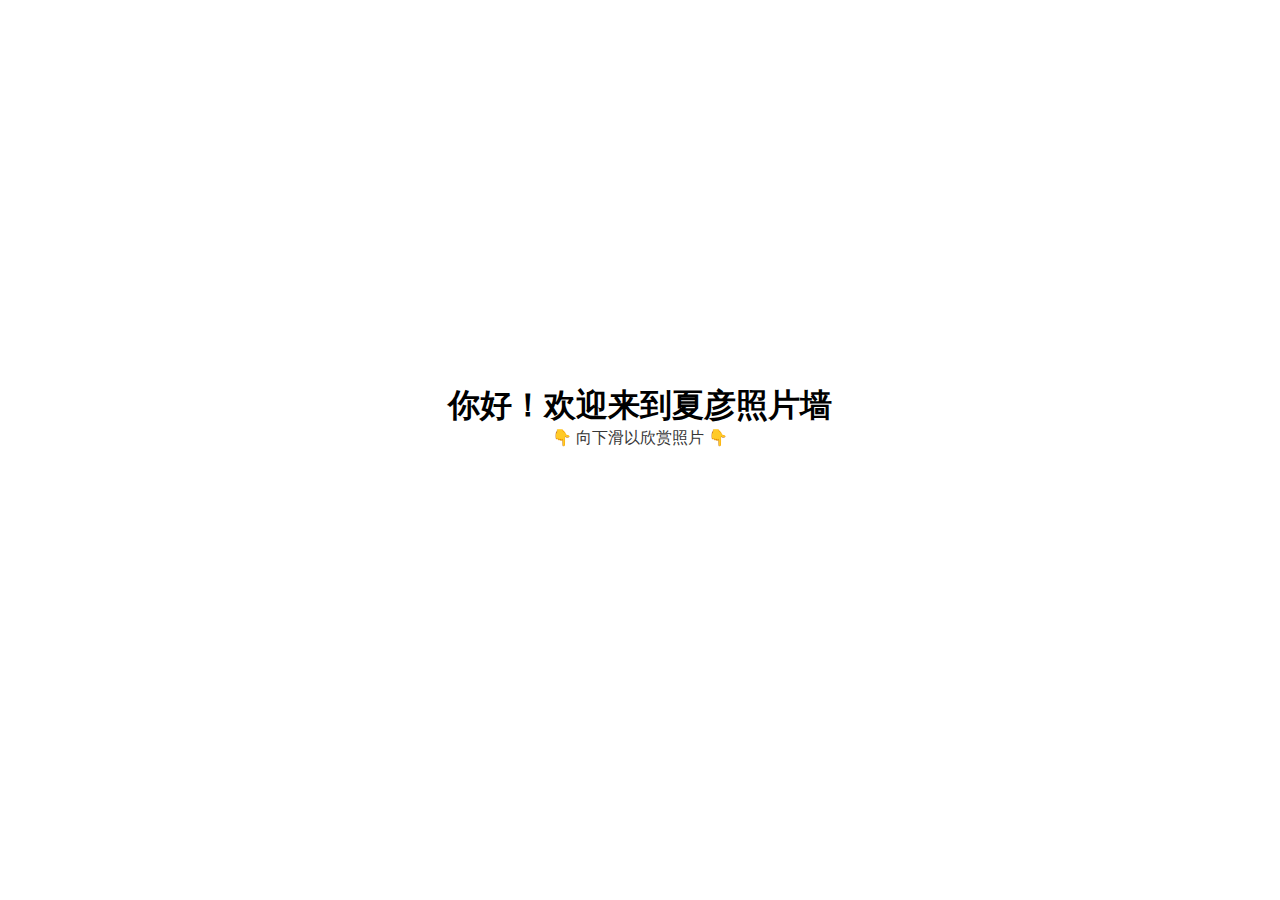
==== index.html @ 6a73ffb0 "📦 针对搜索引擎进行优化" ====
<!DOCTYPE html>
<html>

<head>
    <meta http-equiv="content-type" content="text/html; charset=utf-8">
    <meta name="viewport" content="width=device-width,initial-scale=1,maximum-scale=1,user-scalable=no">

    <title>夏彦 I see you ❤</title>
    <link rel="stylesheet" href="styles/index-style.css">
    <link rel="shortcut" href="static/logo.jpg">
    
    <meta name="Keywords" content="夏彦,夏彦照片墙,夏彦美图,夏彦卡面,夏彦I see you,xyicu">
    <meta name="description" content="夏彦I see you❤ - 一个整理夏彦美图的网站">
</head>

<body>
    <div class="title">
        <h1>你好！欢迎来到夏彦照片墙</h1>
        <p>👇 向下滑以欣赏照片 👇</p>
    </div>
    <div class="container"></div>
</body>

</html>

<script src="index.js"></script>
---- styles/index-style.css ----
*{
    margin: 0;
    padding: 0;
}
.container{
    width: 90%;
    margin: 0 auto;
    position: relative;
}
.container img{
    position: absolute;
    transition: 0.3s;
    border-radius: 8px;
    scale: 1;
    z-index: 1;
}
.container img:hover {
    scale: 1.15;
    box-shadow: 0 0 60px 0 rgba(128, 128, 128, 0.8),
 	  0 0 40px 10px rgba(108, 108, 108, 0.54);
    z-index: 2;
}
.title {
   text-align: center;
   margin-top: 30%;
   margin-bottom: 10%;
}
.title p {
    animation: scroll 1s infinite;
    color: #363636;
}
@keyframes scroll {
    0% {
        opacity: 1;
    }
    50% {
        opacity: 0.6;
    }
    100% {
        opacity: 1;
    }
}
@keyframes FadeInUp {
    from {
        opacity: 0;
        
    }
}
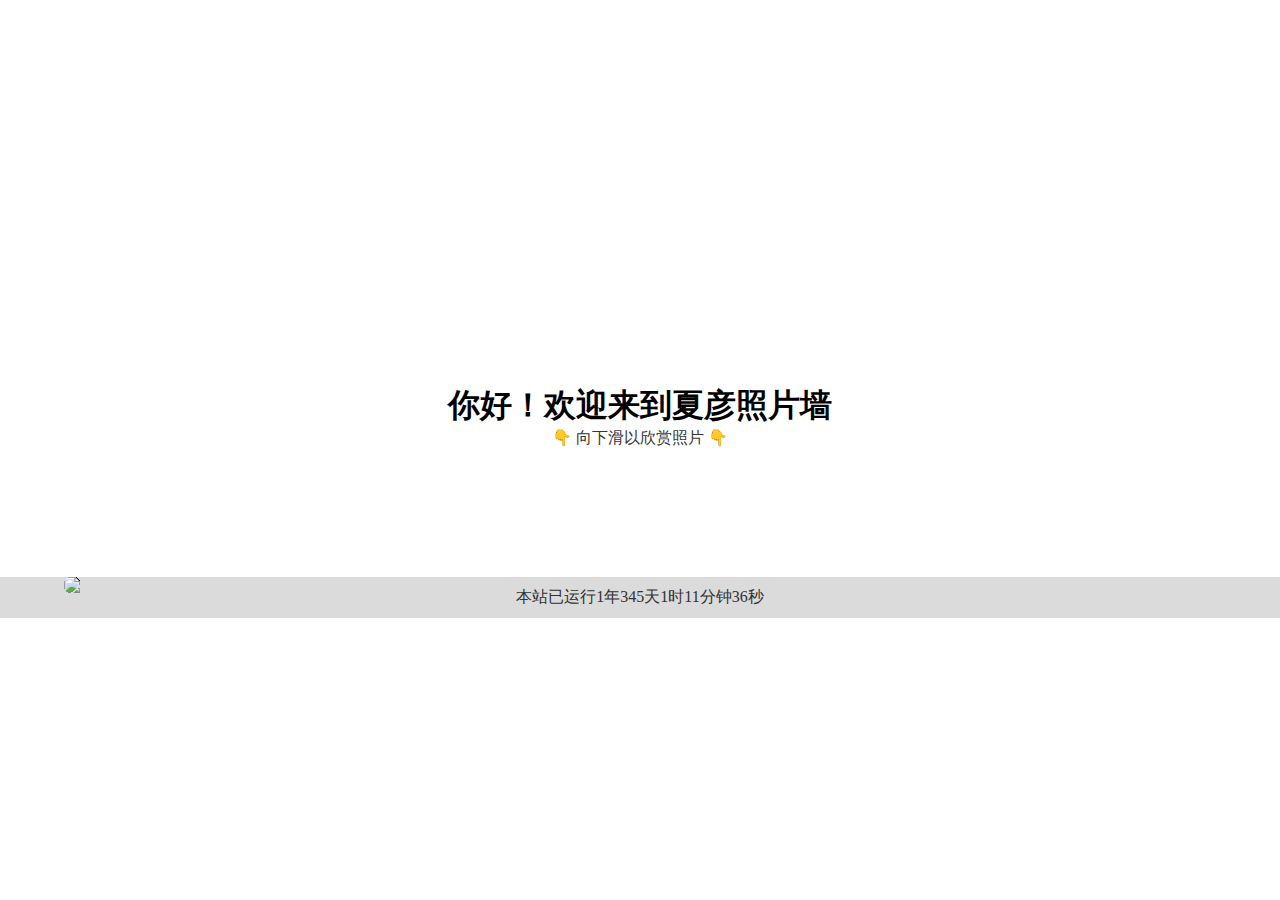
==== commit 33649582: "✅ 从 DEV 分支合并至主分支" ====
--- a/index.html
+++ b/index.html
@@ -4,23 +4,27 @@
 <head>
     <meta http-equiv="content-type" content="text/html; charset=utf-8">
     <meta name="viewport" content="width=device-width,initial-scale=1,maximum-scale=1,user-scalable=no">
+    <meta name="Keywords" content="夏彦,夏彦照片墙,夏彦美图,夏彦卡面,夏彦I see you,xyicu">
+    <meta name="description" content="夏彦I see you❤ - 一个整理夏彦美图的网站">
 
     <title>夏彦 I see you ❤</title>
     <link rel="stylesheet" href="styles/index-style.css">
-    <link rel="shortcut" href="static/logo.jpg">
-    
-    <meta name="Keywords" content="夏彦,夏彦照片墙,夏彦美图,夏彦卡面,夏彦I see you,xyicu">
-    <meta name="description" content="夏彦I see you❤ - 一个整理夏彦美图的网站">
+    <link rel="shortcut icon" href="static/logo.jpg">
 </head>
 
 <body>
     <div class="title">
-        <h1>你好！欢迎来到夏彦照片墙</h1>
-        <p>👇 向下滑以欣赏照片 👇</p>
+        <h1 id="title-h1">你好！欢迎来到夏彦照片墙</h1>
+        <p id="title-p">👇 向下滑以欣赏照片 👇</p>
     </div>
     <div class="container"></div>
+    
+    <footer>
+        <p id="sitetime"></p>
+    </footer>
 </body>
 
 </html>
 
-<script src="index.js"></script> +<script src="index.js"></script>
+<script src="cursor.js"></script> --- a/styles/index-style.css
+++ b/styles/index-style.css
@@ -16,8 +16,12 @@
 }
 .container img:hover {
     scale: 1.15;
-    box-shadow: 0 0 60px 0 rgba(128, 128, 128, 0.8),
- 	  0 0 40px 10px rgba(108, 108, 108, 0.54);
+    box-shadow: 0 0 60px 0 rgba(110, 110, 110, 0.8),
+ 	  0 0 40px 10px rgba(164, 164, 164, 0.54);
+    z-index: 2;
+}
+.container img:active {
+    scale: 1.9;
     z-index: 2;
 }
 .title {
@@ -29,6 +33,13 @@
     animation: scroll 1s infinite;
     color: #363636;
 }
+footer {
+	background: #dbdbdb;
+	color: #313131;
+	text-align: center;
+	padding: 10px 0;
+}
+
 @keyframes scroll {
     0% {
         opacity: 1;
@@ -40,9 +51,101 @@
         opacity: 1;
     }
 }
-@keyframes FadeInUp {
-    from {
+@media screen and (max-width: 1600px) {
+    .container img:hover {
+        scale: 1.1;
+        box-shadow: 0 0 60px 0 rgba(110, 110, 110, 0.8),
+           0 0 40px 10px rgba(164, 164, 164, 0.54);
+        z-index: 2;
+    }
+    .container img:active {
+        scale: 1.5;
+        z-index: 2;
+    }
+}
+@media screen and (max-width: 1200px) {
+    .container img:hover {
+        scale: 1.05;
+        box-shadow: 0 0 60px 0 rgba(110, 110, 110, 0.8),
+           0 0 40px 10px rgba(164, 164, 164, 0.54);
+        z-index: 2;
+    }
+    .container img:active {
+        scale: 1.5;
+        z-index: 2;
+    }
+}
+@media screen and (max-width: 600px) {
+    .container img:hover {
+        scale: 1.5;
+        box-shadow: 0 0 60px 0 rgba(110, 110, 110, 0.8),
+           0 0 40px 10px rgba(164, 164, 164, 0.54);
+        z-index: 2;
+    }
+    .container img:active {
+        scale: 1.5;
+        z-index: 2;
+    }
+}
+
+
+#cursor {
+    position: fixed;
+    width: 18px;
+    height: 18px;
+    background: #000000;
+    border-radius: 25px;
+    opacity: 0.25;
+    z-index: 10086;
+    pointer-events: none;
+    transition: 0.2s ease-in-out;
+    transition-property: background, opacity, transform;
+
+    &.hidden {
         opacity: 0;
-        
+    }
+
+    &.active {
+        opacity: 0.5;
+        transform: scale(0.5);
+    }
+}
+
+@media (prefers-color-scheme: dark) {
+    body {
+        background-color: #313131;
+    }
+    h1 {
+        color: #ffffff;
+    }
+    .title p {
+        color: #ffffff;
+    }
+    #cursor {
+        position: fixed;
+        width: 18px;
+        height: 18px;
+        background: #ffffff;
+        border-radius: 25px;
+        opacity: 0.25;
+        z-index: 10086;
+        pointer-events: none;
+        transition: 0.2s ease-in-out;
+        transition-property: background, opacity, transform;
+    
+        &.hidden {
+            opacity: 0;
+        }
+    
+        &.active {
+            opacity: 0.5;
+            transform: scale(0.5);
+        }
+    }
+    footer {
+        background: #3a3a3a;
+        color: #898989;
+        text-align: center;
+        padding: 10px 0;
     }
 }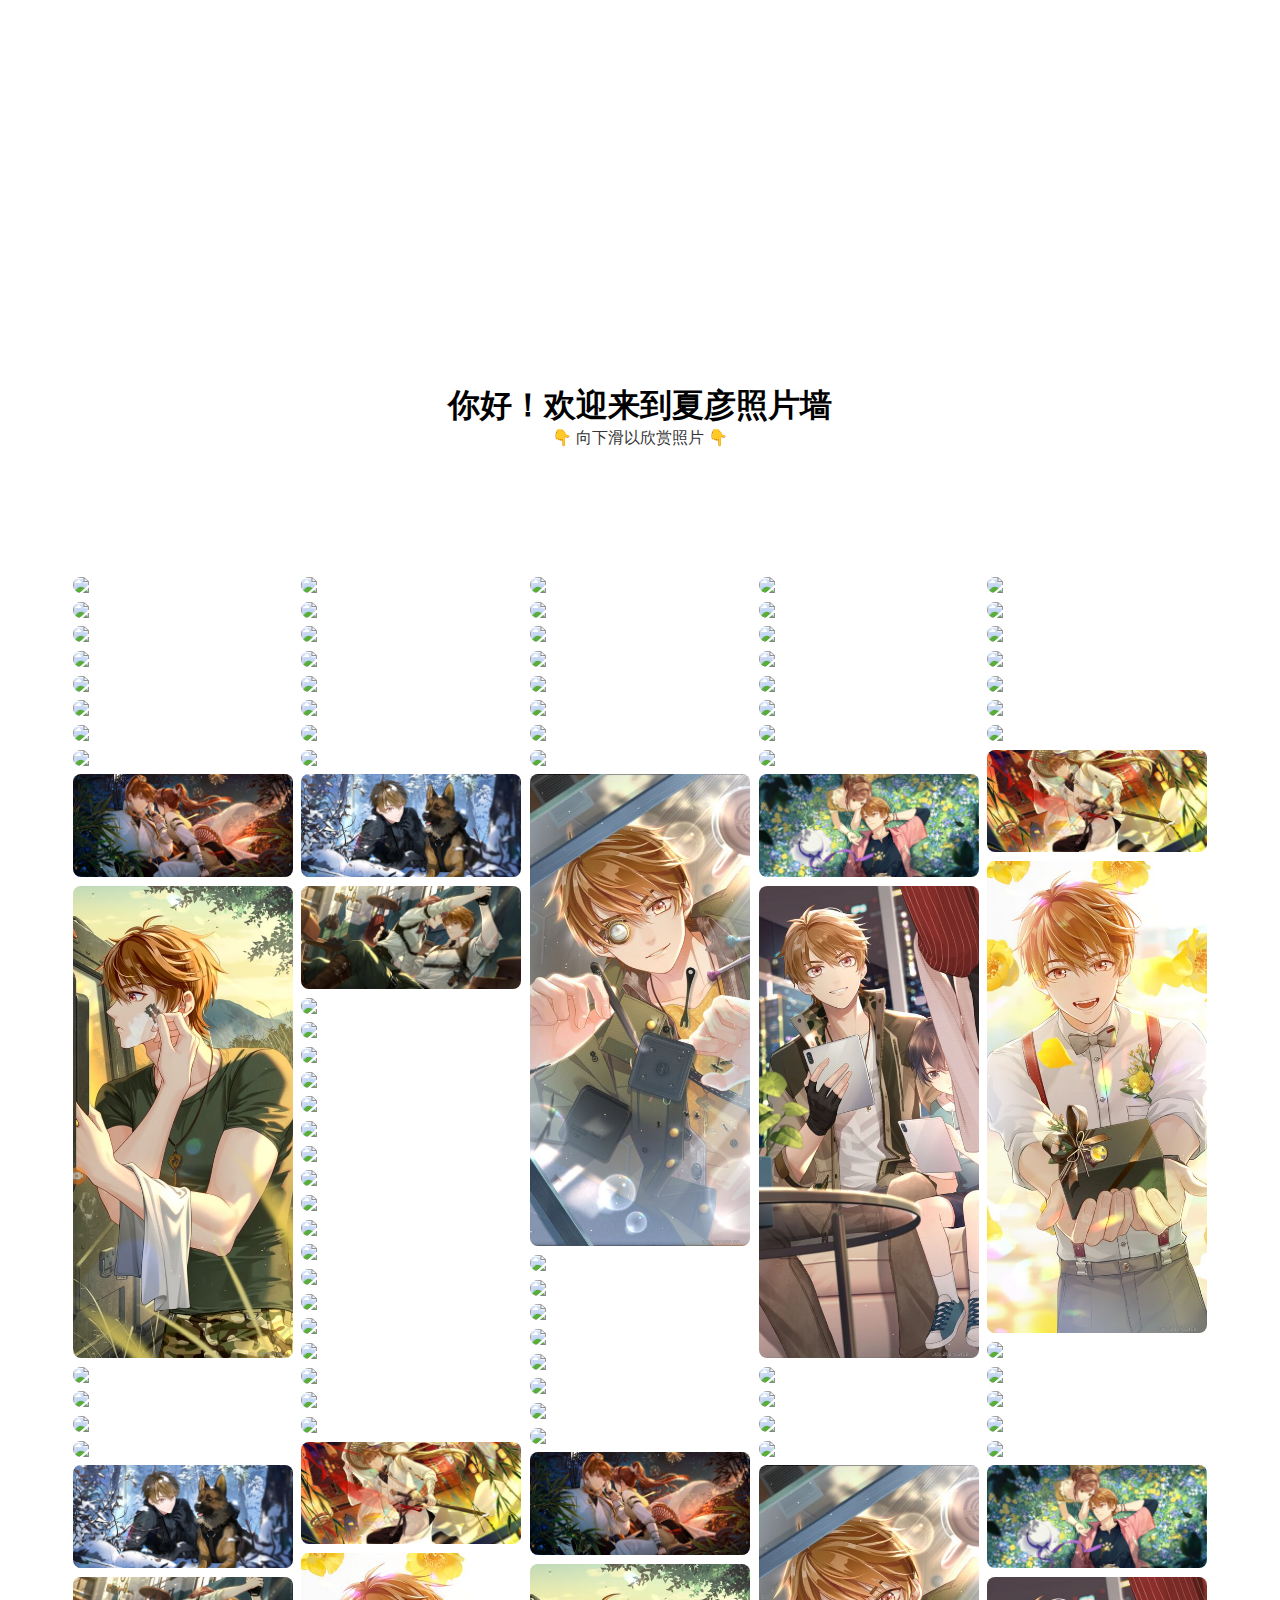
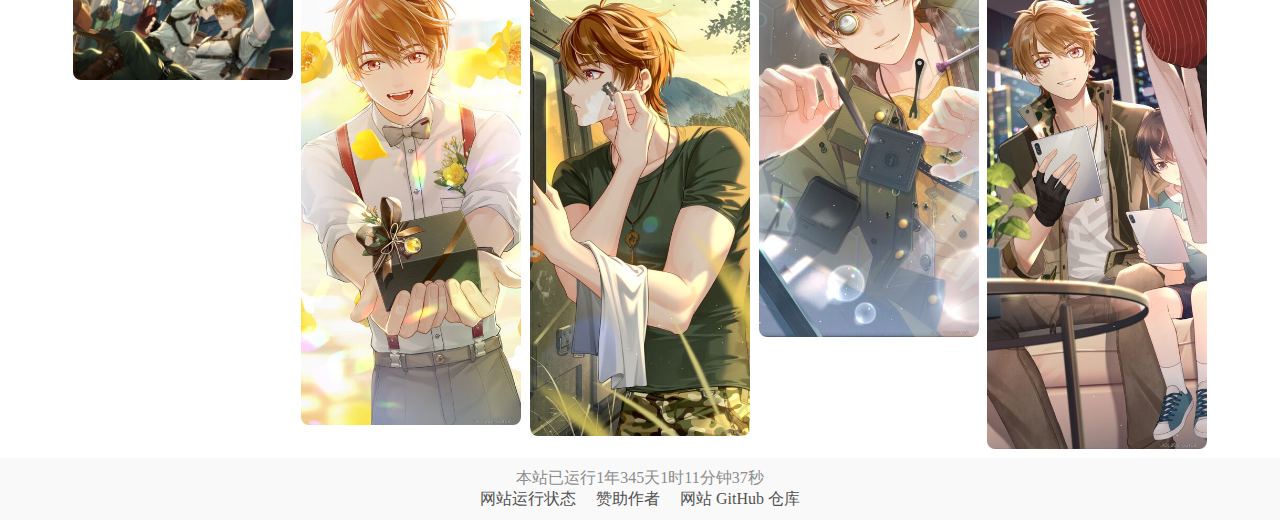
==== commit b3079da7: "💄 调整底栏浅色模式下样式并添加链接" ====
--- a/index.html
+++ b/index.html
@@ -20,7 +20,12 @@
     <div class="container"></div>
     
     <footer>
-        <p id="sitetime"></p>
+        <p id="sitetime">本站已运行-年-天-小时-分钟-秒</p>
+        <div class="footer-links-contianer">
+            <a class="footer-links" href="https://status.haitang000.top">网站运行状态</a>
+            <a class="footer-links" href="https://afdian.com/a/haitang_HTUI">赞助作者</a>
+            <a class="footer-links" href="https://github.com/haitang000/XiaYan-I-see-you">网站 GitHub 仓库</a>
+        </div>
     </footer>
 </body>
 
--- a/styles/index-style.css
+++ b/styles/index-style.css
@@ -34,10 +34,26 @@
     color: #363636;
 }
 footer {
-	background: #dbdbdb;
-	color: #313131;
+	background: #f9f9f9;
+	color: #8d8d8d;
 	text-align: center;
 	padding: 10px 0;
+}
+
+.footer-links {
+    position: relative;
+    color: #515151;
+    transition: 0.3s ease;
+    text-decoration: none;
+    padding: 4px 8px;
+    border-radius: 999px;
+    background-color: #ffffff00;
+    margin-top: 16px;
+}
+
+.footer-links:hover {
+    color: #767676;
+    background-color: #d7d7d7;
 }
 
 @keyframes scroll {
@@ -148,4 +164,20 @@
         text-align: center;
         padding: 10px 0;
     }
+    .footer-links {
+        position: relative;
+        color: #bdbdbd;
+        transition: 0.3s ease;
+        text-decoration: none;
+        padding: 4px 8px;
+        border-radius: 999px;
+        background-color: #ffffff00;
+        margin-top: 16px;
+    }
+    
+    .footer-links:hover {
+        color: #ffffff;
+        background-color: #535353;
+    }
+    
 }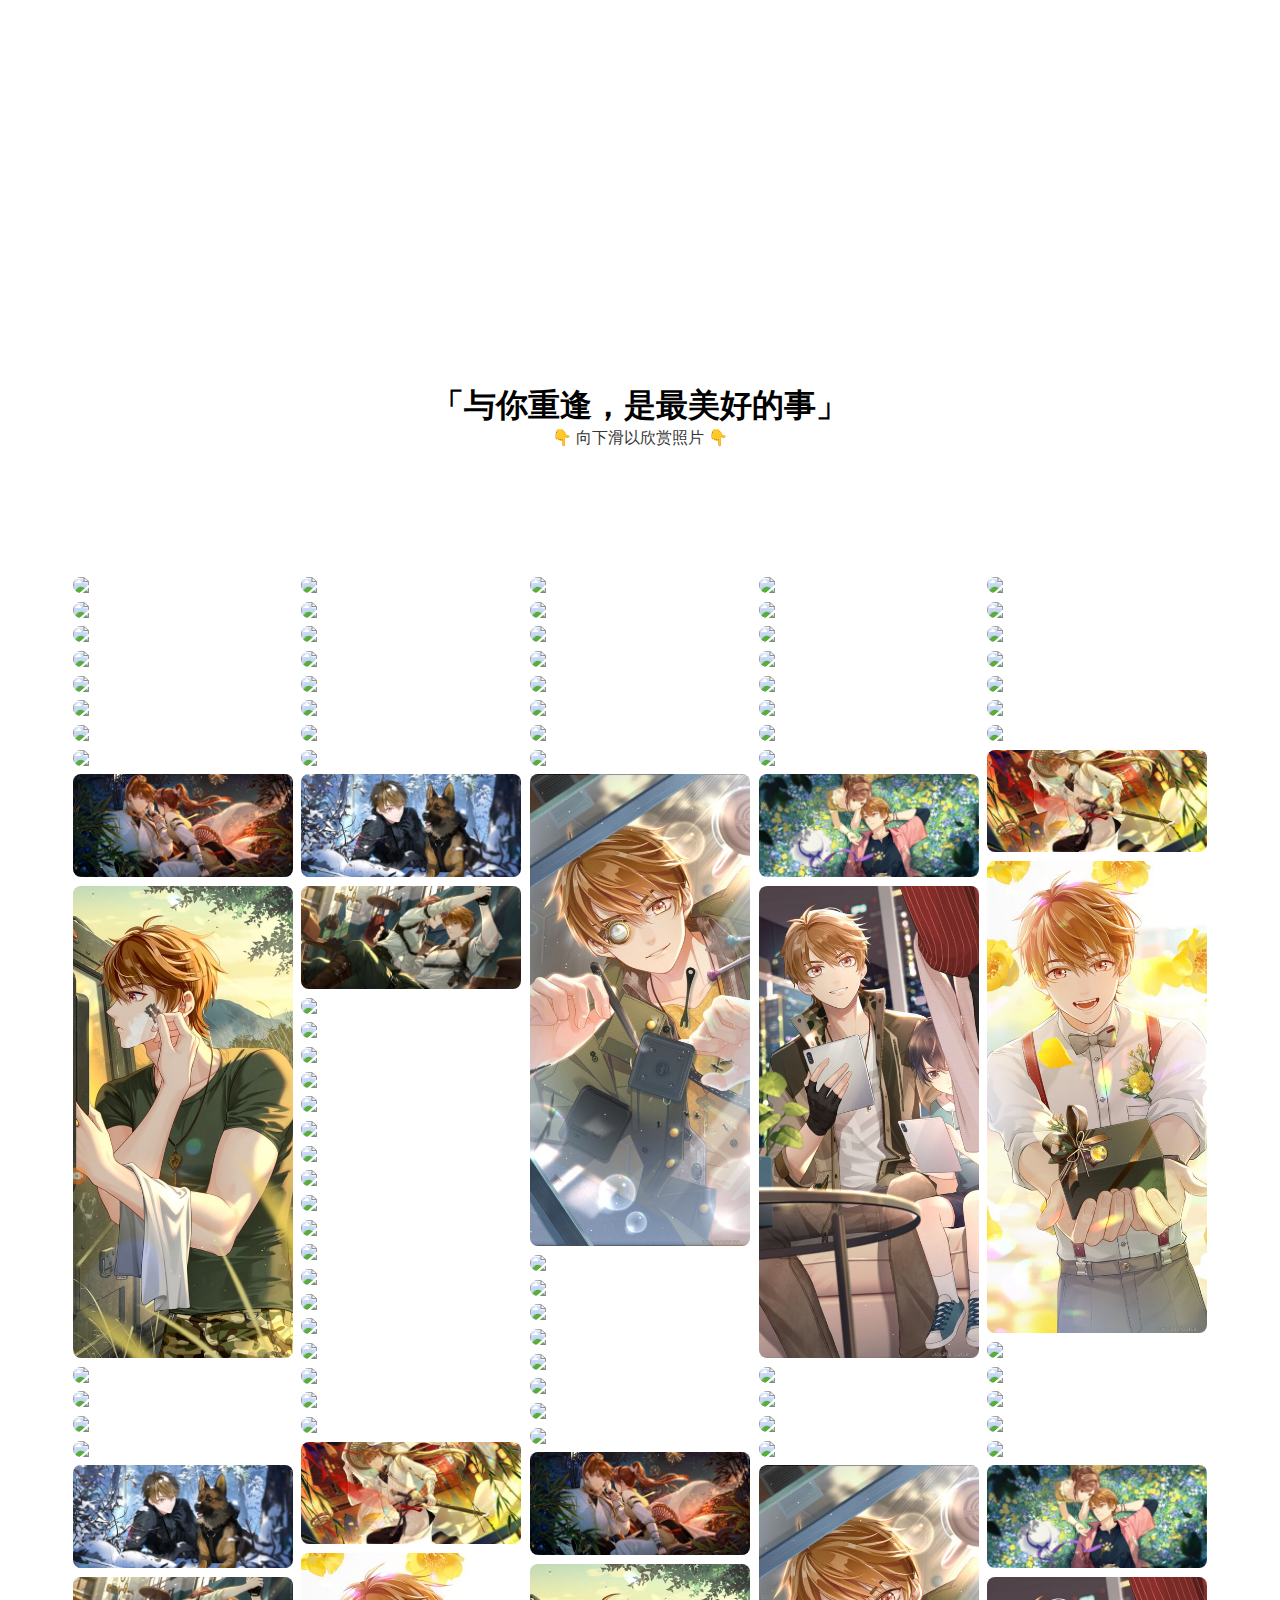
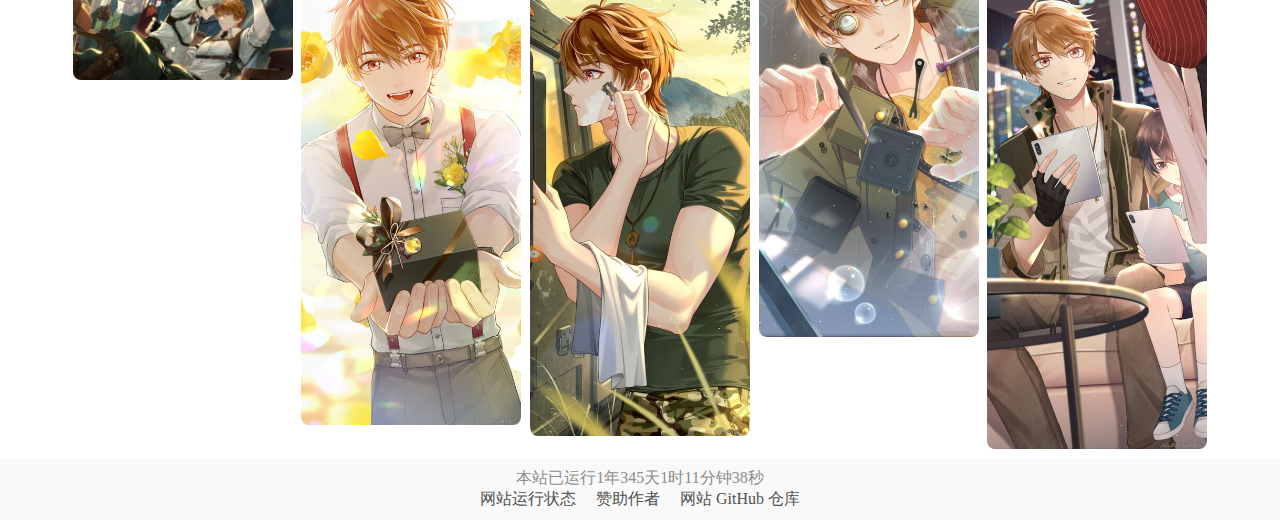
==== commit 063a1cf6: "✅ 从 DEV 分支合并至主分支" ====
--- a/index.html
+++ b/index.html
@@ -14,11 +14,10 @@
 
 <body>
     <div class="title">
-        <h1 id="title-h1">你好！欢迎来到夏彦照片墙</h1>
+        <h1 id="title-h1">「与你重逢，是最美好的事」</h1>
         <p id="title-p">👇 向下滑以欣赏照片 👇</p>
     </div>
     <div class="container"></div>
-    
     <footer>
         <p id="sitetime">本站已运行-年-天-小时-分钟-秒</p>
         <div class="footer-links-contianer">
--- a/styles/index-style.css
+++ b/styles/index-style.css
@@ -29,8 +29,11 @@
    margin-top: 30%;
    margin-bottom: 10%;
 }
+.title h1 {
+    animation: TitleSwitch 4s ease;
+}
 .title p {
-    animation: scroll 1s infinite;
+    animation: scroll 2s infinite;
     color: #363636;
 }
 footer {
@@ -62,6 +65,27 @@
     }
     50% {
         opacity: 0.6;
+    }
+    51% {
+        opacity: 1;
+    }
+    100% {
+        opacity: 1;
+    }
+}
+
+@keyframes TitleSwitch {
+    0% {
+        opacity: 1;
+    }
+    70% {
+        opacity: 1;
+    }
+    82% {
+        opacity: 0;
+    }
+    95% {
+        opacity: 1;
     }
     100% {
         opacity: 1;
